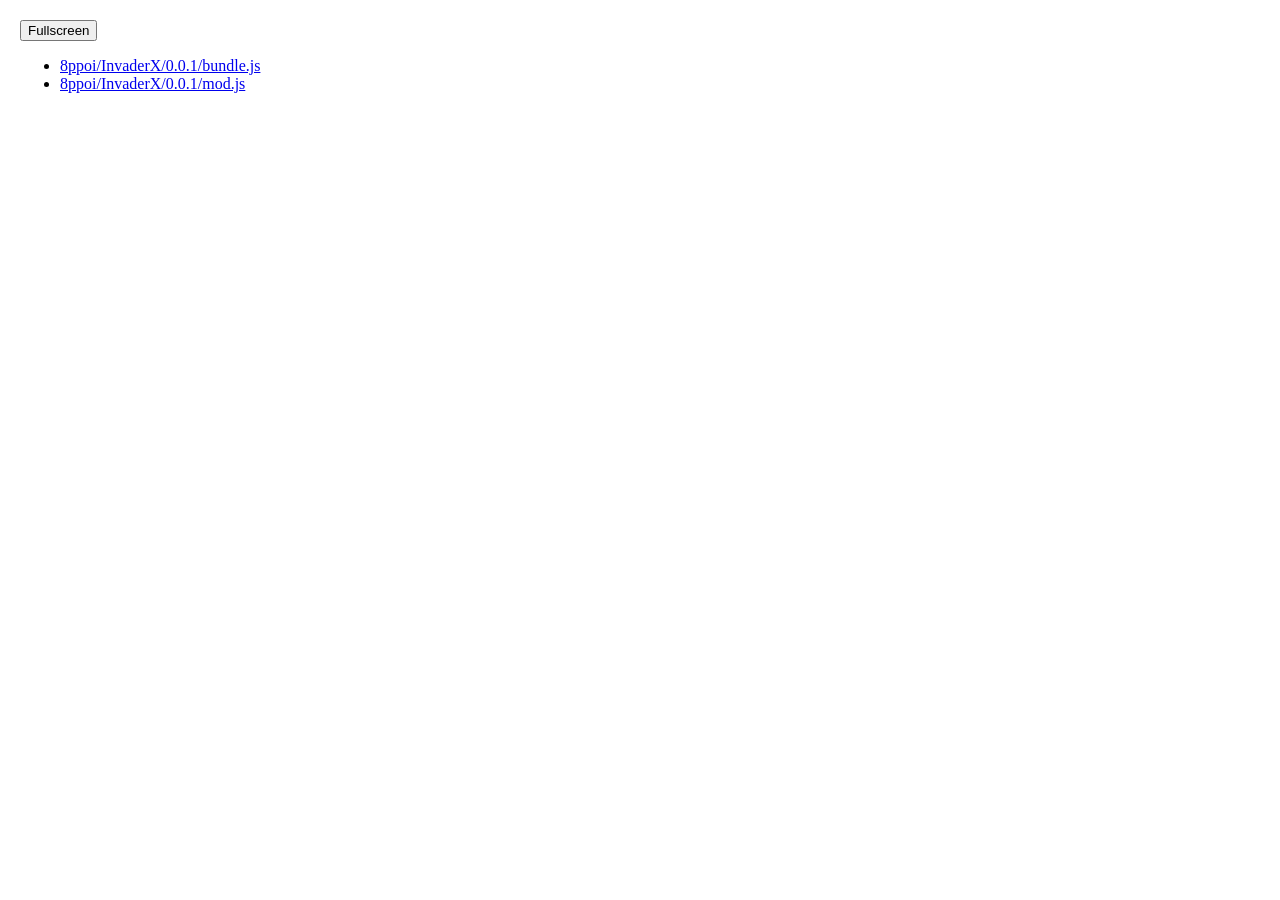
==== index.html @ a70fb962 "2024-07-17 08:08:44" ====
<!doctype html>
<html>
  <head>
    <meta charset="utf-8">
    <meta name="viewport" content="width=360,user-scalable=no">
    <title>8ppoi SDK</title>
    <link rel="icon" href="data:image/svg+xml,">
  </head>
  <body style="margin: 20px;">
    <div id="ui"></div>
    <button id="fullscreen">Fullscreen</button>
    <ul>
      <li><a href="?path=8ppoi/InvaderX/1.0.0/bundle.js">8ppoi/InvaderX/0.0.1/bundle.js</a></li>
      <li><a href="?path=8ppoi/InvaderX/1.0.0/mod.js">8ppoi/InvaderX/0.0.1/mod.js</a></li>
    </ul>
    <script type="module">
      document.getElementById("fullscreen").onclick = () => {
        document.getElementById("ui").requestFullscreen();
      };
      const path = new URL(location).searchParams.get("path") ?? "8ppoi/InvaderX/0.0.1/bundle.js";
      const deps = (await import(`./cartridges/${path.replace(/\/[^/]+\.js$/, "")}/deps.js`));
      const cartridge = (await import(`./cartridges/${path}`));
      deps.Console.setup(cartridge, deps);
    </script>
  </body>
</html>
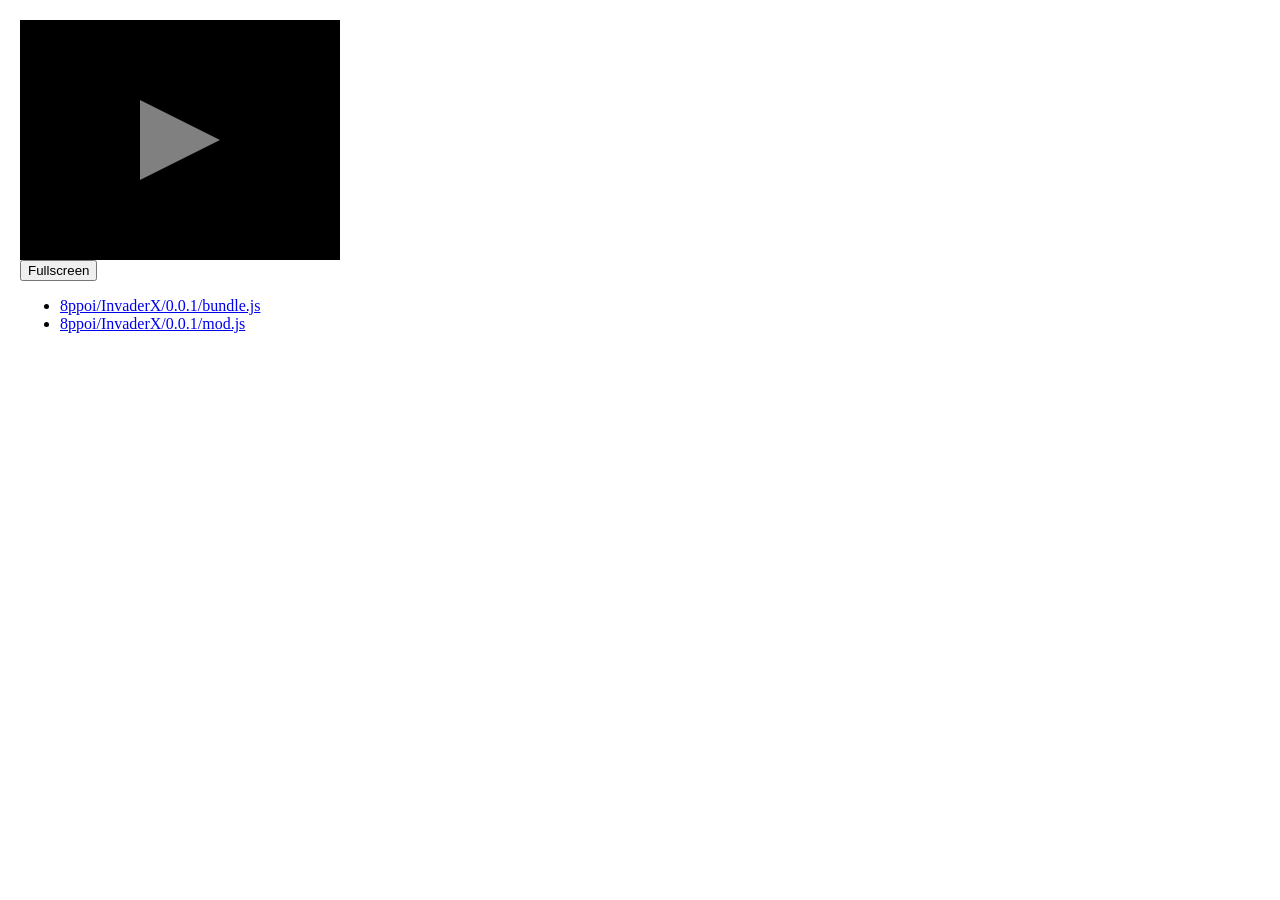
==== commit 897e9d36: "2024-07-17 08:55:27" ====
--- a/index.html
+++ b/index.html
@@ -10,14 +10,14 @@
     <div id="ui"></div>
     <button id="fullscreen">Fullscreen</button>
     <ul>
-      <li><a href="?path=8ppoi/InvaderX/1.0.0/bundle.js">8ppoi/InvaderX/0.0.1/bundle.js</a></li>
-      <li><a href="?path=8ppoi/InvaderX/1.0.0/mod.js">8ppoi/InvaderX/0.0.1/mod.js</a></li>
+      <li><a href="?path=8ppoi/InvaderX/0.0.1/bundle.js">8ppoi/InvaderX/0.0.1/bundle.js</a></li>
+      <li><a href="?path=8ppoi/InvaderX/0.0.1/mod.js">8ppoi/InvaderX/0.0.1/mod.js</a></li>
     </ul>
     <script type="module">
       document.getElementById("fullscreen").onclick = () => {
         document.getElementById("ui").requestFullscreen();
       };
-      const path = new URL(location).searchParams.get("path") ?? "8ppoi/InvaderX/0.0.1/bundle.js";
+      const path = new URL(location).searchParams.get("path") ?? "8ppoi/InvaderX/0.0.1/mod.js";
       const deps = (await import(`./cartridges/${path.replace(/\/[^/]+\.js$/, "")}/deps.js`));
       const cartridge = (await import(`./cartridges/${path}`));
       deps.Console.setup(cartridge, deps);
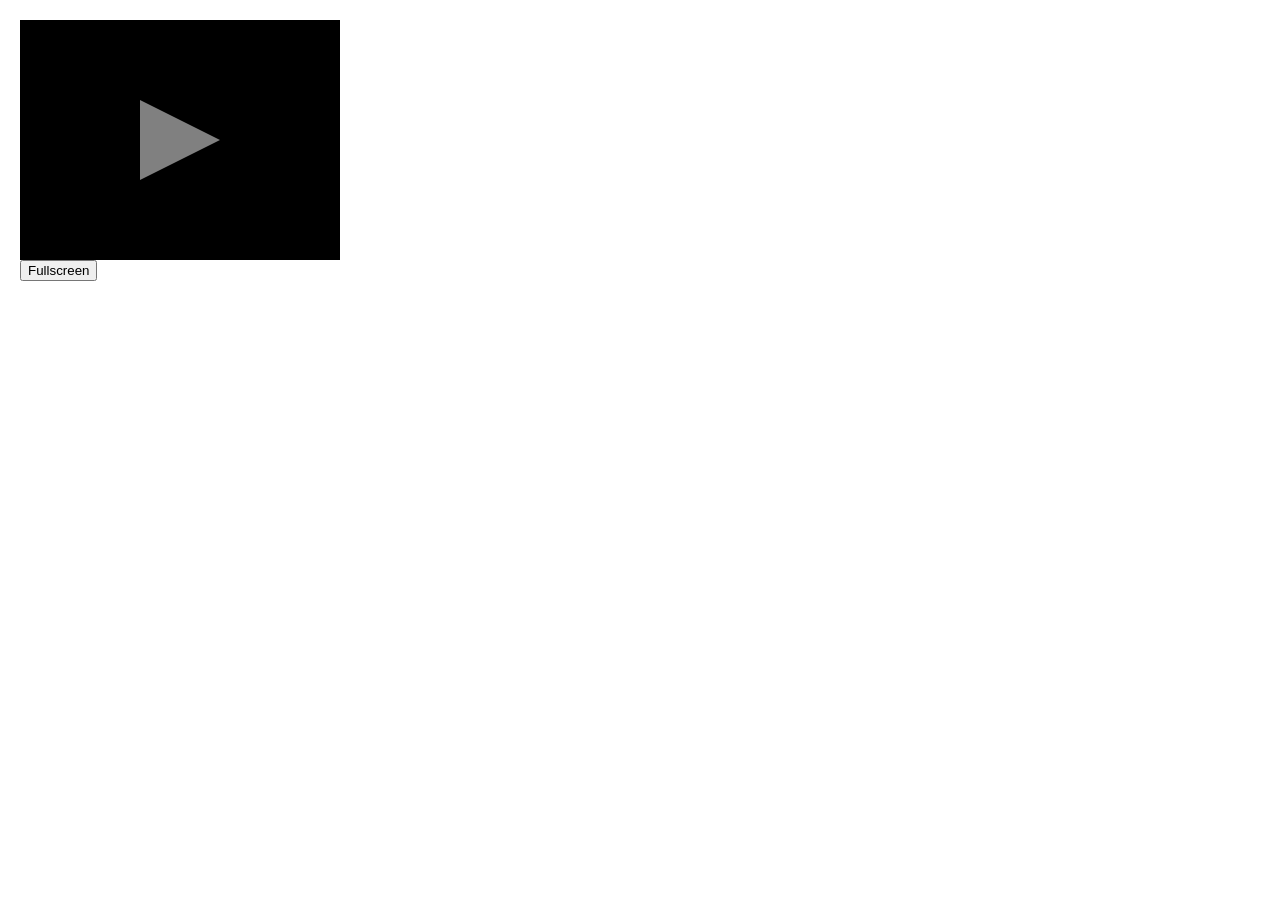
==== commit 6b9972ba: "2024-07-18 11:33:26" ====
--- a/index.html
+++ b/index.html
@@ -8,19 +8,23 @@
   </head>
   <body style="margin: 20px;">
     <div id="ui"></div>
+    <div id="padContainer"></div>
     <button id="fullscreen">Fullscreen</button>
-    <ul>
-      <li><a href="?path=8ppoi/InvaderX/0.0.1/bundle.js">8ppoi/InvaderX/0.0.1/bundle.js</a></li>
-      <li><a href="?path=8ppoi/InvaderX/0.0.1/mod.js">8ppoi/InvaderX/0.0.1/mod.js</a></li>
-    </ul>
     <script type="module">
+      if ("ontouchstart" in globalThis) {
+        document.getElementById("fullscreen").style.display = "none";
+      }
       document.getElementById("fullscreen").onclick = () => {
         document.getElementById("ui").requestFullscreen();
       };
-      const path = new URL(location).searchParams.get("path") ?? "8ppoi/InvaderX/0.0.1/mod.js";
-      const deps = (await import(`./cartridges/${path.replace(/\/[^/]+\.js$/, "")}/deps.js`));
-      const cartridge = (await import(`./cartridges/${path}`));
-      deps.Console.setup(cartridge, deps);
+      const path = new URL(location).searchParams.get("path");
+      if (path) {
+        const deps = (await import(`./cartridges/${path.replace(/\/[^/]+\.js$/, "")}/deps.js`));
+        const cartridge = (await import(`./cartridges/${path}`));
+        deps.Console.setup(cartridge, deps);
+      } else {
+        location.href = "?path=8ppoi/InvaderX/0.0.1/mod.js";
+      }
     </script>
   </body>
 </html>
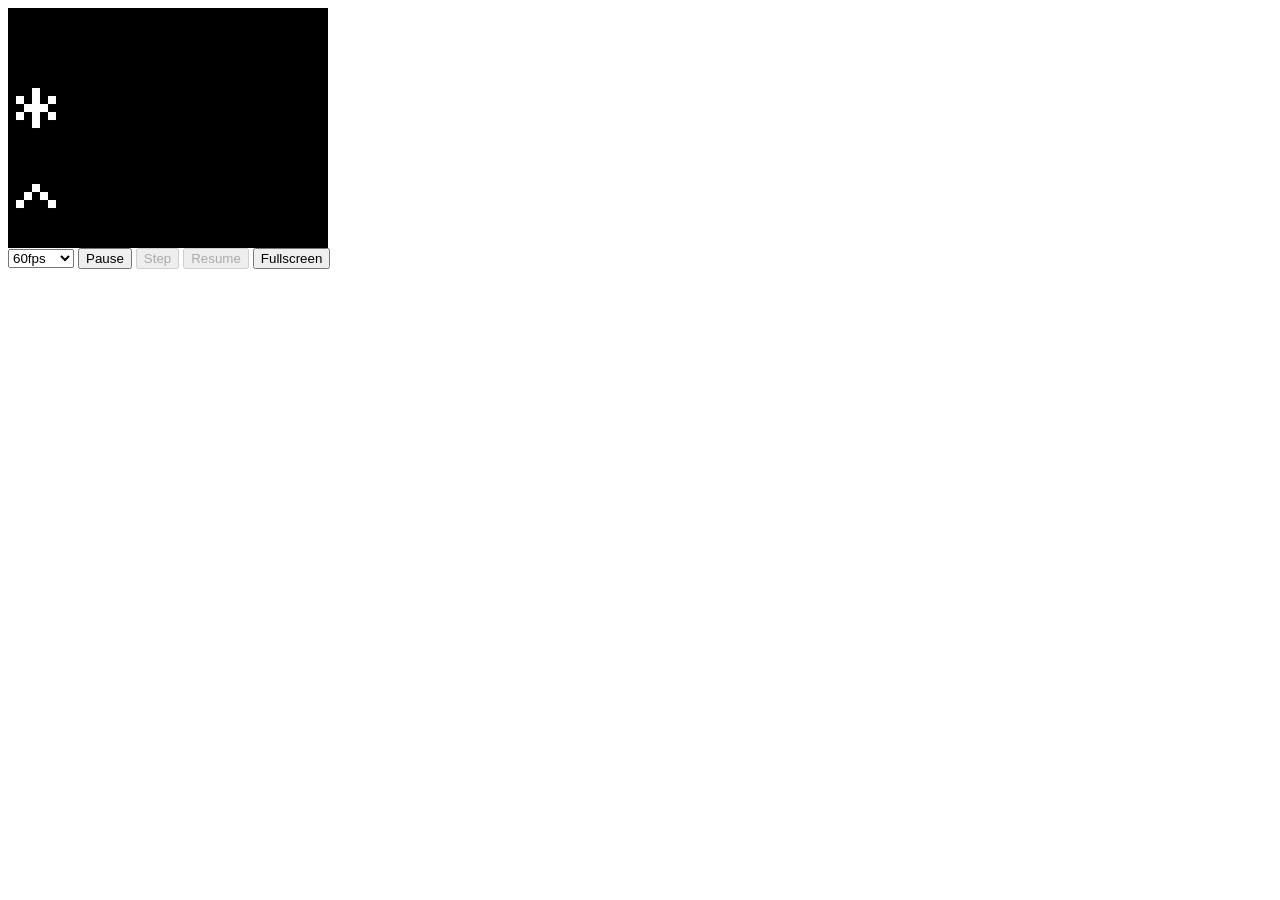
==== commit 1cbedd93: "2025-02-05 11:44:00" ====
--- a/index.html
+++ b/index.html
@@ -1,30 +1,22 @@
 <!doctype html>
-<html>
-  <head>
-    <meta charset="utf-8">
-    <meta name="viewport" content="width=360,user-scalable=no">
-    <title>8ppoi SDK</title>
-    <link rel="icon" href="data:image/svg+xml,">
-  </head>
-  <body style="margin: 20px;">
-    <div id="ui"></div>
-    <div id="padContainer"></div>
-    <button id="fullscreen">Fullscreen</button>
-    <script type="module">
-      if ("ontouchstart" in globalThis) {
-        document.getElementById("fullscreen").style.display = "none";
-      }
-      document.getElementById("fullscreen").onclick = () => {
-        document.getElementById("ui").requestFullscreen();
-      };
-      const path = new URL(location).searchParams.get("path");
-      if (path) {
-        const deps = (await import(`./cartridges/${path.replace(/\/[^/]+\.js$/, "")}/deps.js`));
-        const cartridge = (await import(`./cartridges/${path}`));
-        deps.Console.setup(cartridge, deps);
-      } else {
-        location.href = "?path=8ppoi/InvaderX/0.0.1/mod.js";
-      }
-    </script>
-  </body>
-</html>
+<link rel="stylesheet" href="ui.css">
+<div id="screen-container">
+  <div id="screen"></div>
+</div>
+<select id="fps">
+  <option value="60">60fps</option>
+  <option value="32">30fps</option>
+  <option value="16">15fps</option>
+  <option value="8">8fps</option>
+  <option value="4">4fps</option>
+  <option value="2">2fps</option>
+  <option value="1">1fps</option>
+  <option value="0.5">0.5fps</option>
+  <option value="0.25">0.25fps</option>
+</select>
+<button id="pause">Pause</button>
+<button id="step">Step</button>
+<button id="resume">Resume</button>
+<button id="fullscreen">Fullscreen</button>
+<script src="ui.js"></script>
+<script type="module" src="8ppoi.js"></script>
--- a/ui.css
+++ b/ui.css
@@ -0,0 +1,21 @@
+@font-face {
+  font-family: "ScreenFont";
+  src: url("./fonts/brixel-8x8-mono/brixel-8x8-mono.otf");
+}
+#screen-container {
+  transform-origin: 0 0;
+  width: 320px;
+  height: 240px;
+  overflow: hidden;
+}
+#screen {
+  font-family: "ScreenFont";
+  font-size: 8px;
+  line-height: 1;
+  transform-origin: 0 0;
+  background-color: hsl(0, 0%, 0%);
+  color: hsl(0, 0%, 100%);
+  width: 320px;
+  height: 240px;
+  overflow: hidden;
+}
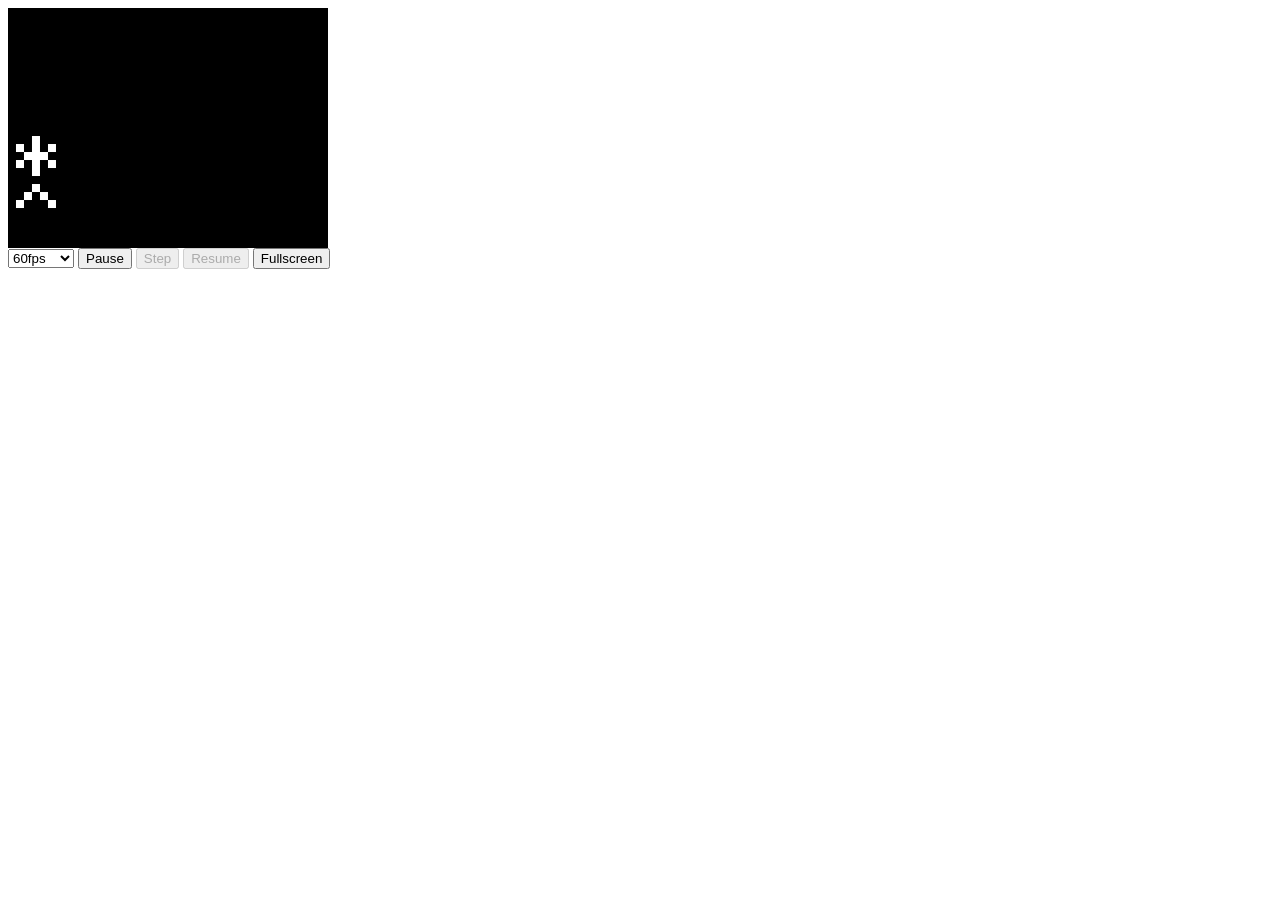
==== commit 8d06e69d: "2025-02-07 14:07:00" ====
--- a/index.html
+++ b/index.html
@@ -1,4 +1,4 @@
-<!doctype html>
+<!DOCTYPE html>
 <link rel="stylesheet" href="ui.css">
 <div id="screen-container">
   <div id="screen"></div>
